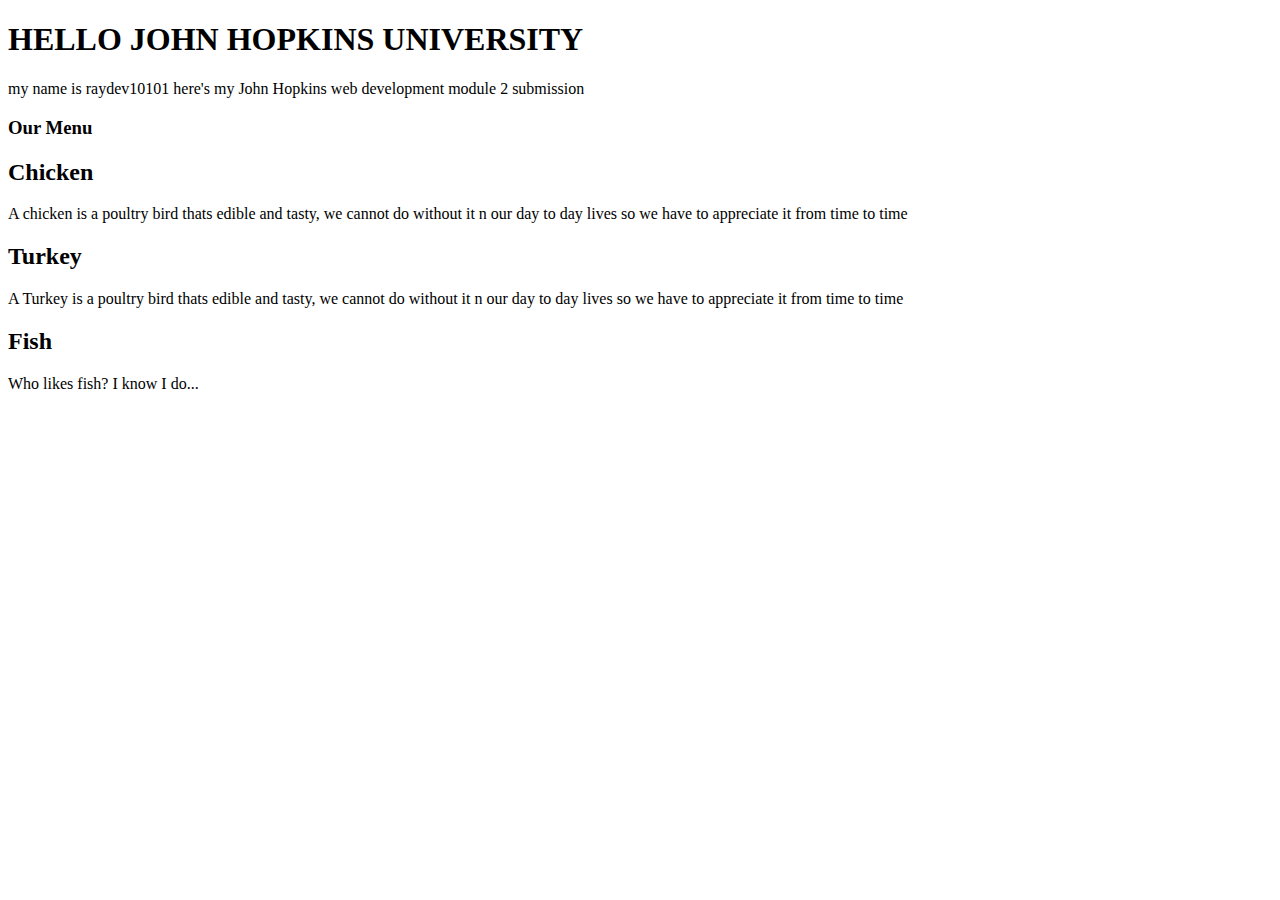
==== index.html @ 62cfeb05 "Add files via upload" ====
<!DOCTYPE html>
<html lang="en">
<head>
    <meta charset="UTF-8">
    <meta name="viewport" content="width=device-width, initial-scale=1.0">
    <title>Adeyemi Module 2 assignment</title>
    <link rel="stylesheet" href="CSS/css.css">
    <style>
        


    </style>
</head>
<body>

    <h1> HELLO JOHN HOPKINS UNIVERSITY</h1>
    <p>my name is raydev10101 here's my John Hopkins web development module 2 submission</p>
   <h3>Our Menu
   </h3>
    <!-- first text section -->
  <div class="menu">
    <div class="section"> 
        <div  class="col-lg-4 col-md-6 col-sm-12 cont" >
            <h2 id="title">
                Chicken
            </h2>
            <p class="content">
                A chicken is a poultry bird thats edible and tasty, we cannot do without it n our day to day lives so we have to appreciate it from time to time 
            </p>
        </div>
   </div> 
   <!-- second text section -->
   <div class="section1">
        <div class="col-lg-4 col-md-6 col-sm-12 cont"> 
            <h2 id="title">
                Turkey
            </h2>
            <p class="content">
                A Turkey is a poultry bird thats edible and tasty, we cannot do without it n our day to day lives so we have to appreciate it from time to time 

            </p>
        </div>
    </div>
    <!-- third text section -->
    <div class="section2">
        <div class="col-lg-4 col-md-12 col-sm-12 cont">
                <h2 id="title" >
                    Fish
                </h2>
                <p class="content"> 
                    Who likes fish? I know I do...
                </p>
        </div>
   </div> 
  </div>  
    
</body>
</html>
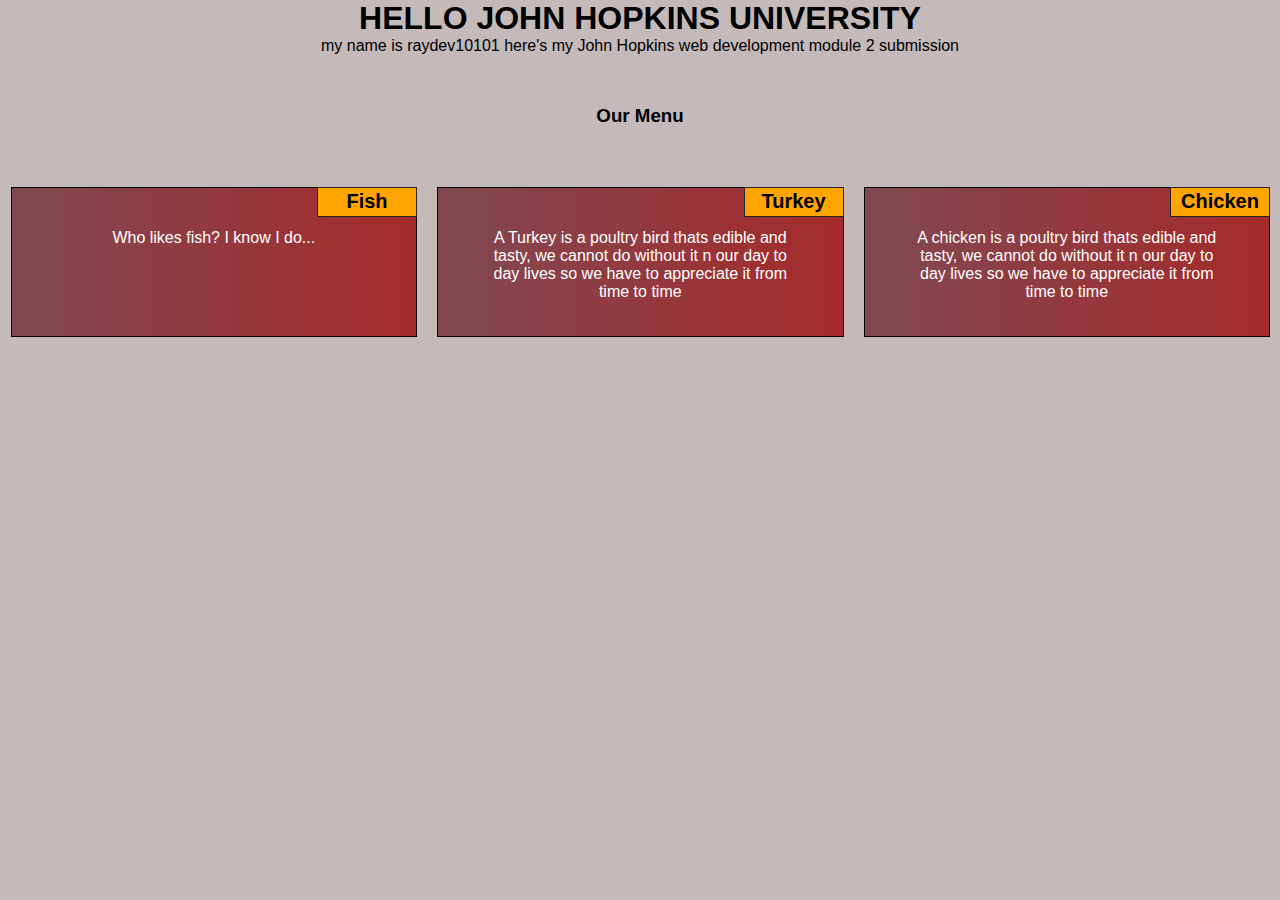
==== commit a2ac37f5: "Update index.html" ====
--- a/index.html
+++ b/index.html
@@ -4,7 +4,7 @@
     <meta charset="UTF-8">
     <meta name="viewport" content="width=device-width, initial-scale=1.0">
     <title>Adeyemi Module 2 assignment</title>
-    <link rel="stylesheet" href="CSS/css.css">
+    <link rel="stylesheet" href="css.css">
     <style>
         
 
@@ -55,4 +55,4 @@
   </div>  
     
 </body>
-</html>+</html>
--- a/css.css
+++ b/css.css
@@ -0,0 +1,209 @@
+
+*{
+    margin:0;
+    border:none;
+    padding: 0;
+    box-sizing: border-box;
+}
+body{
+   font-family: 'frenchpress', 'Lucida Sans', 'Lucida Sans Regular', 'Lucida Grande', 'Lucida Sans Unicode', Geneva, Verdana, sans-serif;
+   background:rgb(196, 186, 186);
+}
+.menu{
+   margin-top:50px;
+}
+h1, p {
+   text-align: center;
+}
+h3{
+   text-align: center;
+   margin-top:50px;
+}
+.section .section1 .section2{
+   width:33.33%;
+   height:200px;
+   border: 1px solid rgb(36, 36, 36);
+   background-color: #a52a2a;
+   margin-top:20px;
+   padding:20px;
+}
+
+.cont{
+   position:relative;
+   padding:10px;
+  
+ 
+ 
+ }
+#title{
+   border: 1px solid rgb(36, 36, 36);
+   text-align: center;
+   position: absolute;
+   top:10px;
+   right:10px;
+   padding:2px;
+   font-weight:bold;
+   font-size: 20px;
+   width: 100px;
+   height: 30px;
+   background-color: orange;
+  
+}
+
+   
+
+ .content{
+ 
+    border:1px solid black;
+    background:linear-gradient(to right, rgb(128, 73, 82), #a52a2a) ;
+    width: 100%;
+    height: 150px;
+    margin-left: auto;
+    margin-right: auto;
+    font-family:Arial, Helvetica, sans-serif;
+    color: white;
+    padding:10%;
+
+} 
+
+
+/**** Simple Responsive Framework***/
+.row{
+    width: 100%;
+}
+/***** Large Devices****/
+@media (min-width:992px){
+    .col-lg-1, .col-lg-2, .col-lg-3, .col-lg-4, .col-lg-5, 
+    .col-lg-6, .col-lg-7, .col-lg-8, .col-lg-9, .col-lg-10, .col-lg-11, .col-lg-12{
+    
+      float: right;
+    }
+    .col-lg-1{
+        width:8.33%;
+        
+     }
+     .col-lg-2{
+        width:16.66%;
+     }
+     .col-lg-3{
+        width:24.99%;
+     }
+     .col-lg-4{
+        width:33.32%;
+     }
+     .col-lg-5{
+        width:41.65%;
+     }
+     .col-lg-6{
+        width:49.98%;
+     }
+     .col-lg-7{
+        width:58.31%;
+     }
+     .col-lg-8{
+        width:66.64%;
+     }
+     .col-lg-9{
+        width:74.97%;
+     }
+     .col-lg-10{
+        width:83.30%;
+     }
+     .col-lg-11{
+        width:91.63%;
+     }
+     .col-lg-12{
+        width:99.99%;
+     }
+}
+/**** Medium Devices ***/
+@media (max-width: 991px) and (min-width: 768px){
+    .col-md-1, .col-md-2, .col-md-3, .col-md-4, .col-md-5, .col-md-6,
+     .col-md-7, .col-md-8, .col-md-9, .col-md-10, .col-md-11, .col-md-12{
+  
+      float: right;
+     }
+     .col-md-1{
+        width:8.33%;
+     }
+     .col-md-2{
+        width:16.66%;
+     }
+     .col-md-3{
+        width:24.99%;
+     }
+     .col-md-4{
+        width:33.32%;
+     }
+     .col-md-5{
+        width:41.65%;
+     }
+     .col-md-6{
+        width:49.98%;
+     }
+     .col-md-7{
+        width:58.31%;
+     }
+     .col-md-8{
+        width:66.64%;
+     }
+     .col-md-9{
+        width:74.97%;
+     }
+     .col-md-10{
+        width:83.30%;
+     }
+     .col-md-11{
+        width:91.63%;
+     }
+     .col-md-12{
+        width:99.99%;
+     }
+     
+
+}
+/*** Small Devices ****/
+@media (max-width: 767px){
+    .col-sm-1, .col-sm-2, .col-sm-3, .col-sm-4, .col-sm-5, .col-sm-6,
+     .col-sm-7, .col-sm-8, .col-sm-9, .col-sm-10, .col-sm-11, .col-sm-12{
+     float:right;
+     
+     }
+     .col-sm-1{
+        width:8.33%;
+     }
+     .col-sm-2{
+        width:16.66%;
+     }
+     .col-sm-3{
+        width:24.99%;
+     }
+     .col-sm-4{
+        width:33.32%;
+     }
+     .col-sm-5{
+        width:41.65%;
+     }
+     .col-sm-6{
+        width:49.98%;
+     }
+     .col-sm-7{
+        width:58.31%;
+     }
+     .col-sm-8{
+        width:66.64%;
+     }
+     .col-sm-9{
+        width:74.97%;
+     }
+     .col-sm-10{
+        width:83.30%;
+     }
+     .col-sm-11{
+        width:91.63%;
+     }
+     .col-sm-12{
+        width:99.99%;
+     }
+
+}
